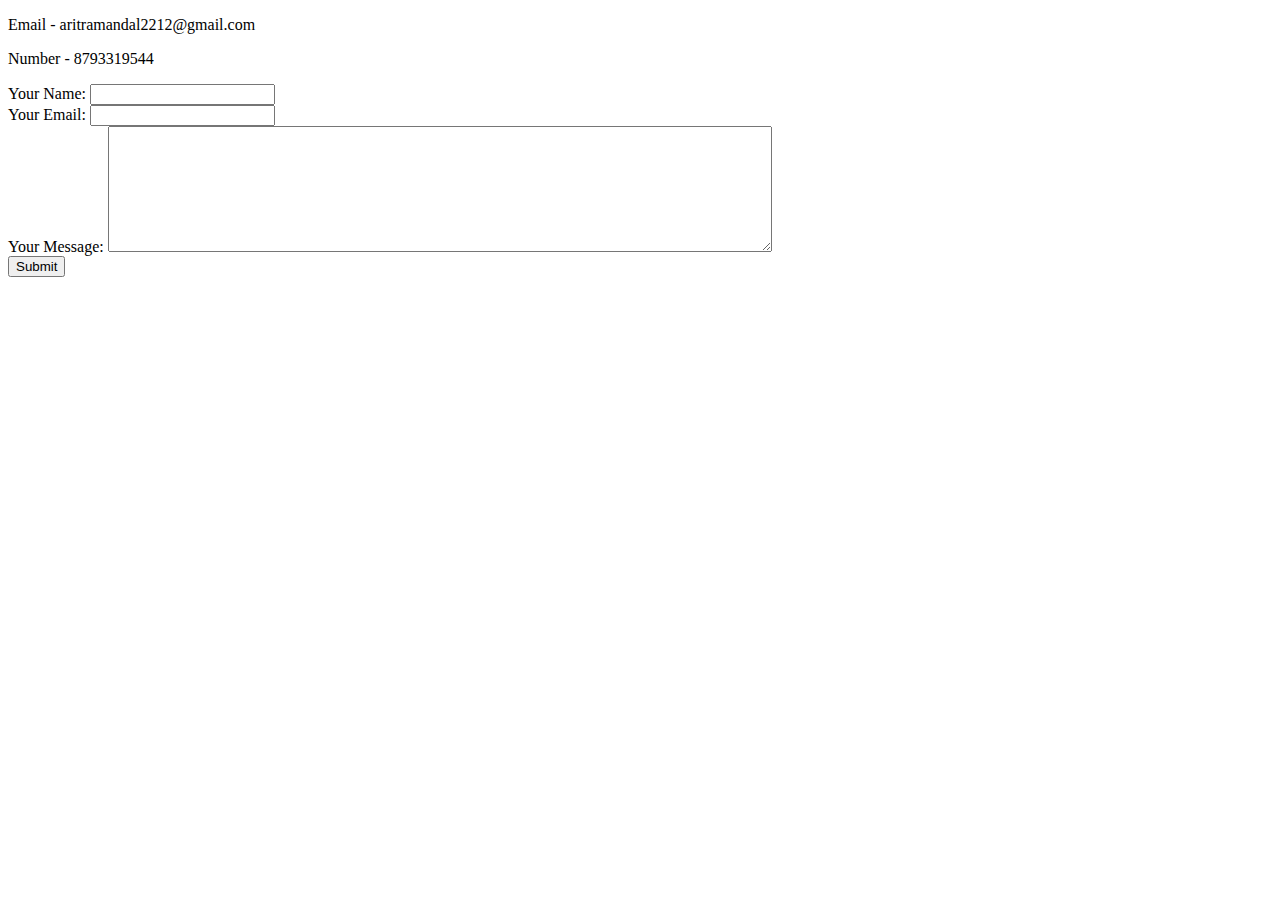
==== contact.html @ 175aa013 "Add initial CV files" ====
<!DOCTYPE html>
<html lang="en">
<head>
  <meta charset="UTF-8">
  <meta name="viewport" content="width=device-width, initial-scale=1.0">
  <meta http-equiv="X-UA-Compatible" content="ie=edge">
  <title>Contact</title>
</head>
<body>
  <p>Email - aritramandal2212@gmail.com</p>
  <p>Number - 8793319544</p>

<form action="index.html">
  <label for="Name" name="Name">Your Name:</label>
  <input type="text">
  <br>
  <label for="Email"name="Email">Your Email:</label>
  <input type="text">
  <br>
  <label for="Message">Your Message:</label>
  <textarea name="name" rows="8" cols="80"></textarea>
  <br>
  <input type="submit">
</form>
















</body>
</html>
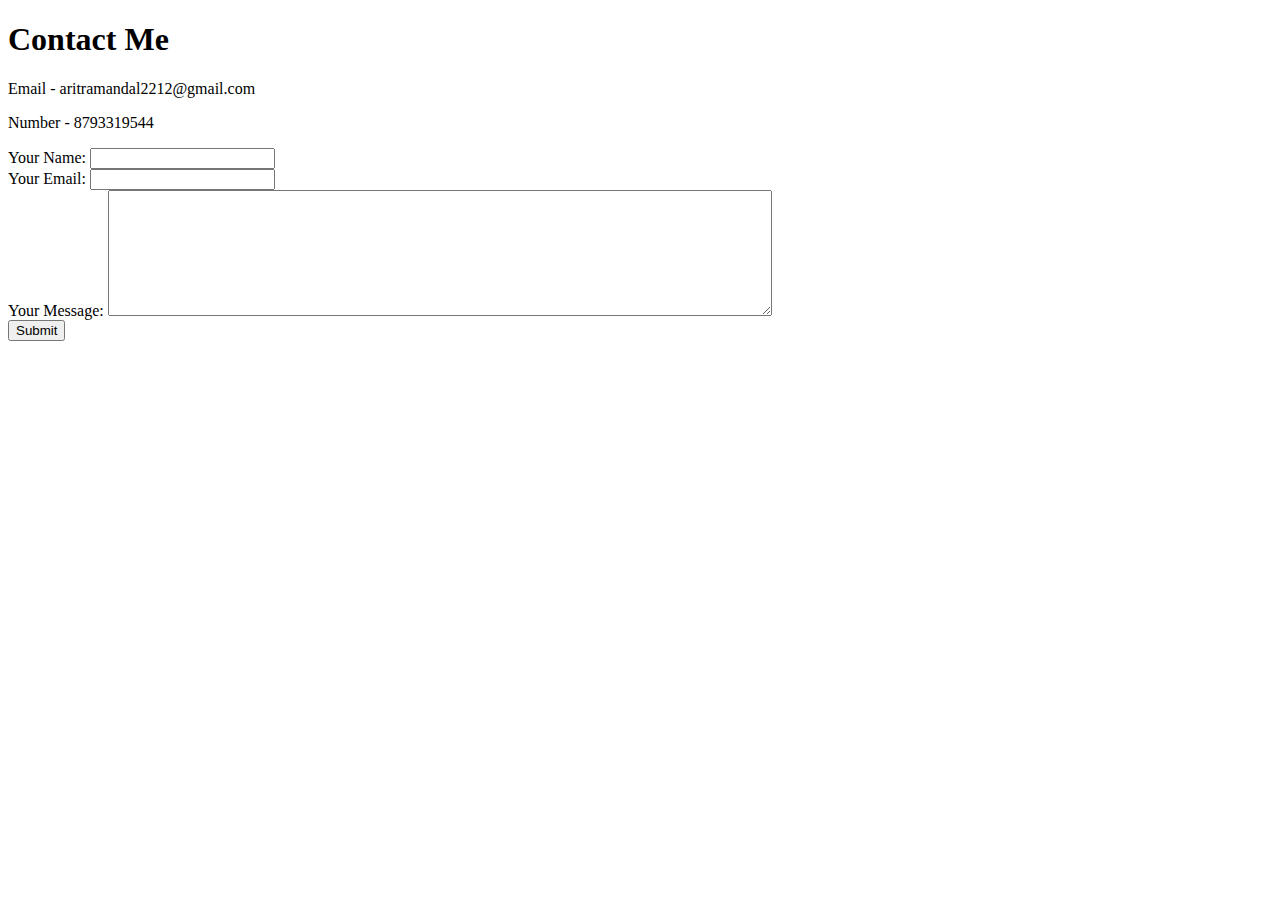
==== commit be3a8631: "Update contact.html" ====
--- a/contact.html
+++ b/contact.html
@@ -5,8 +5,11 @@
   <meta name="viewport" content="width=device-width, initial-scale=1.0">
   <meta http-equiv="X-UA-Compatible" content="ie=edge">
   <title>Contact</title>
+  <link rel="stylesheet" href="E:\Web Dev\style.css">
 </head>
 <body>
+
+  <h1>Contact Me</h1>
   <p>Email - aritramandal2212@gmail.com</p>
   <p>Number - 8793319544</p>
 
@@ -24,19 +27,6 @@
 </form>
 
 
-
-
-
-
-
-
-
-
-
-
-
-
-
-
 </body>
 </html>
+
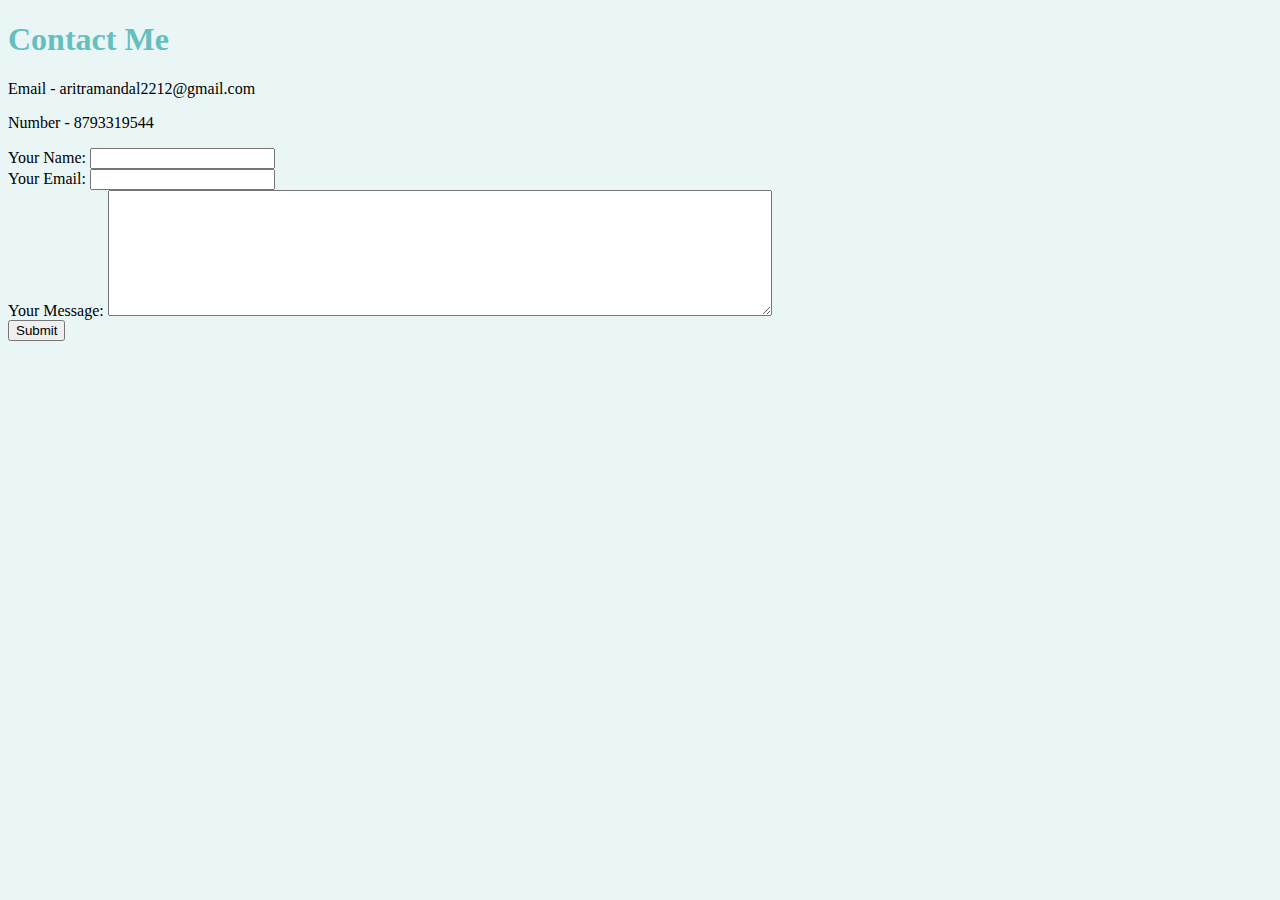
==== commit 259c378c: "Update contact.html" ====
--- a/contact.html
+++ b/contact.html
@@ -5,7 +5,7 @@
   <meta name="viewport" content="width=device-width, initial-scale=1.0">
   <meta http-equiv="X-UA-Compatible" content="ie=edge">
   <title>Contact</title>
-  <link rel="stylesheet" href="E:\Web Dev\style.css">
+  <link rel="stylesheet" href="style.css">
 </head>
 <body>
 
--- a/style.css
+++ b/style.css
@@ -0,0 +1,31 @@
+body{
+    background-color: #EAF6F6 ;
+}
+
+table{
+  border-spacing: 10px;
+}
+
+hr {
+    border-style: dotted none none;
+    border-color: grey;
+    border-width: 5px;
+    width: 5%;
+}
+
+h1{
+    color: #66BFBF;
+}
+
+h3{
+    color: #66BFBF;
+}
+
+
+
+
+
+
+
+
+
